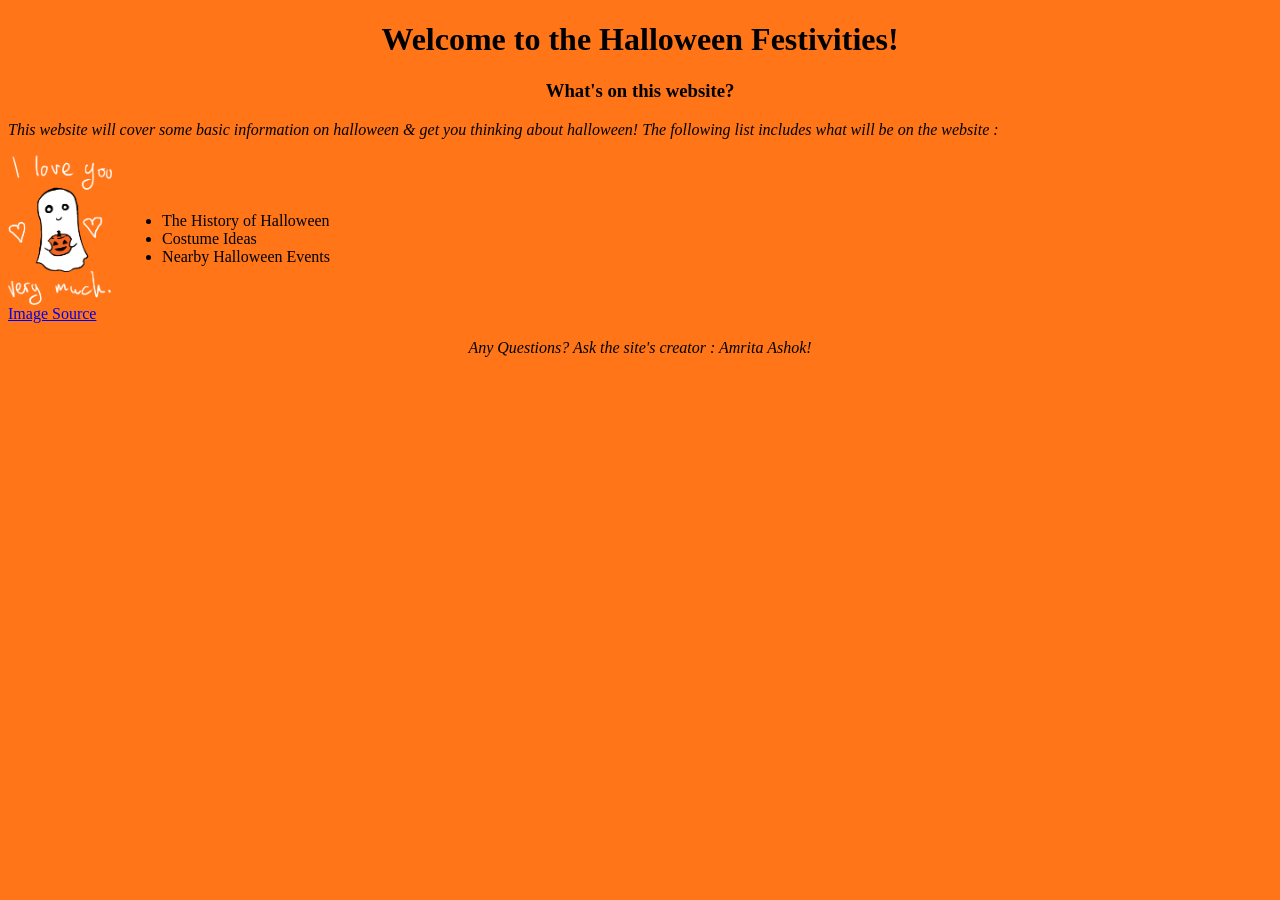
==== index.html @ f3795e7f "This is the base website! So, this is what it is at its core!" ====
<!DOCTYPE html>
<html>
    <head>
        <title> Simple Halloween Website</title>
        <link rel="stylesheet" href="style.css"> 
    </head>
    <body>
        <h1 style="font-family:Georgia">Welcome to the Halloween Festivities!</h1>
        <h3>What's on this website?</h3>
        <p>This website will cover some basic information on halloween & get you thinking about halloween! The following list includes what will be on the website : </p>
        <div class="Table-of-Contents">
            <div class="image-text-box">
                <img src="imgs/clipart3558034.png" class="cute-side-image">
                <a href="https://www.realclipart.com/middle/m2H7Z5K9b1d3b1d3_sweet-and-simple-ghost-and-pumpkin-illustration-halloween-transparents/">Image Source</a></div>
        <ul>
            <li>The History of Halloween</li>
            <li>Costume Ideas</li>
            <li>Nearby Halloween Events</li>
        </ul></div>
        <p class="center-text"> Any Questions? Ask the site's creator : Amrita Ashok! </p>
    </body>
</html>
---- style.css ----
body {
    background-color: #FF7518;
}

h1 {
    text-align: center;
}

h3 {
    text-align: center;
}

p {
    font-family: Georgia;
    font-style: oblique;
}

li {
    font-family: Times;
}

.Table-of-Contents {
    display: flex;
    align-items: center;
    gap: 10px;
}

.cute-side-image {
    max-width: 150px;
    height: 150px;
}

.image-text-box {
    display: inline-block;
}

.image-text-box img{
    display: block;
    max-width: 100%;
}

.image-link {
    display: block;
    margin-top: 8px;
    text-decoration: none;
    color: blue;
}

.center-text {
    text-align: center; 
}
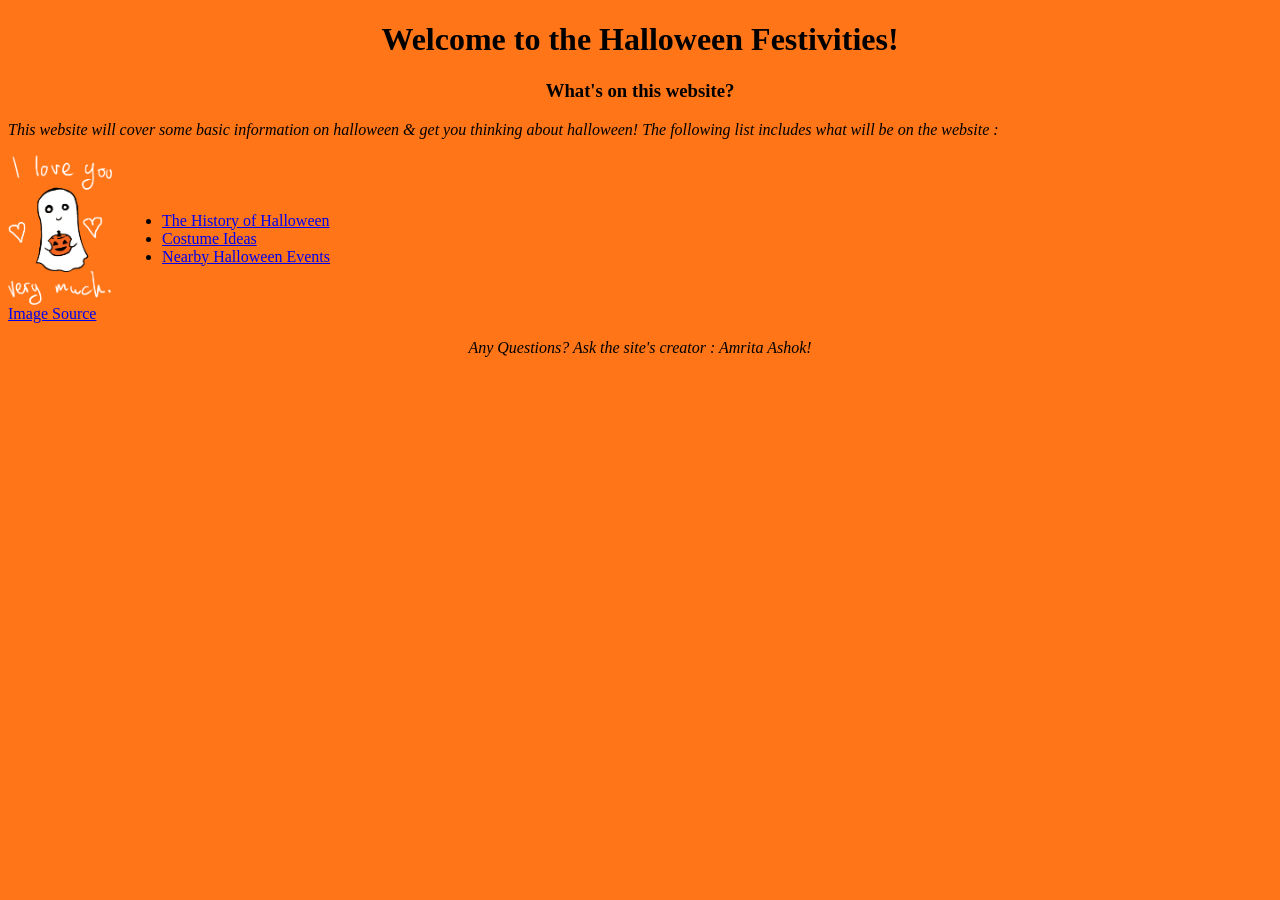
==== commit 1f3ebeaf: "Recent Commit" ====
--- a/index.html
+++ b/index.html
@@ -13,9 +13,9 @@
                 <img src="imgs/clipart3558034.png" class="cute-side-image">
                 <a href="https://www.realclipart.com/middle/m2H7Z5K9b1d3b1d3_sweet-and-simple-ghost-and-pumpkin-illustration-halloween-transparents/">Image Source</a></div>
         <ul>
-            <li>The History of Halloween</li>
-            <li>Costume Ideas</li>
-            <li>Nearby Halloween Events</li>
+            <li><a href="history.html">The History of Halloween</a></li>
+            <li><a href="costumes.html">Costume Ideas</a></li>
+            <li><a href="nearby.html"> Nearby Halloween Events</a></li>
         </ul></div>
         <p class="center-text"> Any Questions? Ask the site's creator : Amrita Ashok! </p>
     </body>
--- a/style.css
+++ b/style.css
@@ -48,4 +48,22 @@
 
 .center-text {
     text-align: center; 
+}
+
+.iframe-box {
+    display: flex;
+    justify-content: center;
+    align-items: center;
+    width: 100%;
+}
+
+.Sweet-Images {
+    display: flex;
+    align-items: center;
+    gap: 10px;
+}
+
+.Strawberry-Shortcake {
+    max-width: 150px;
+    height: 150px;
 }
